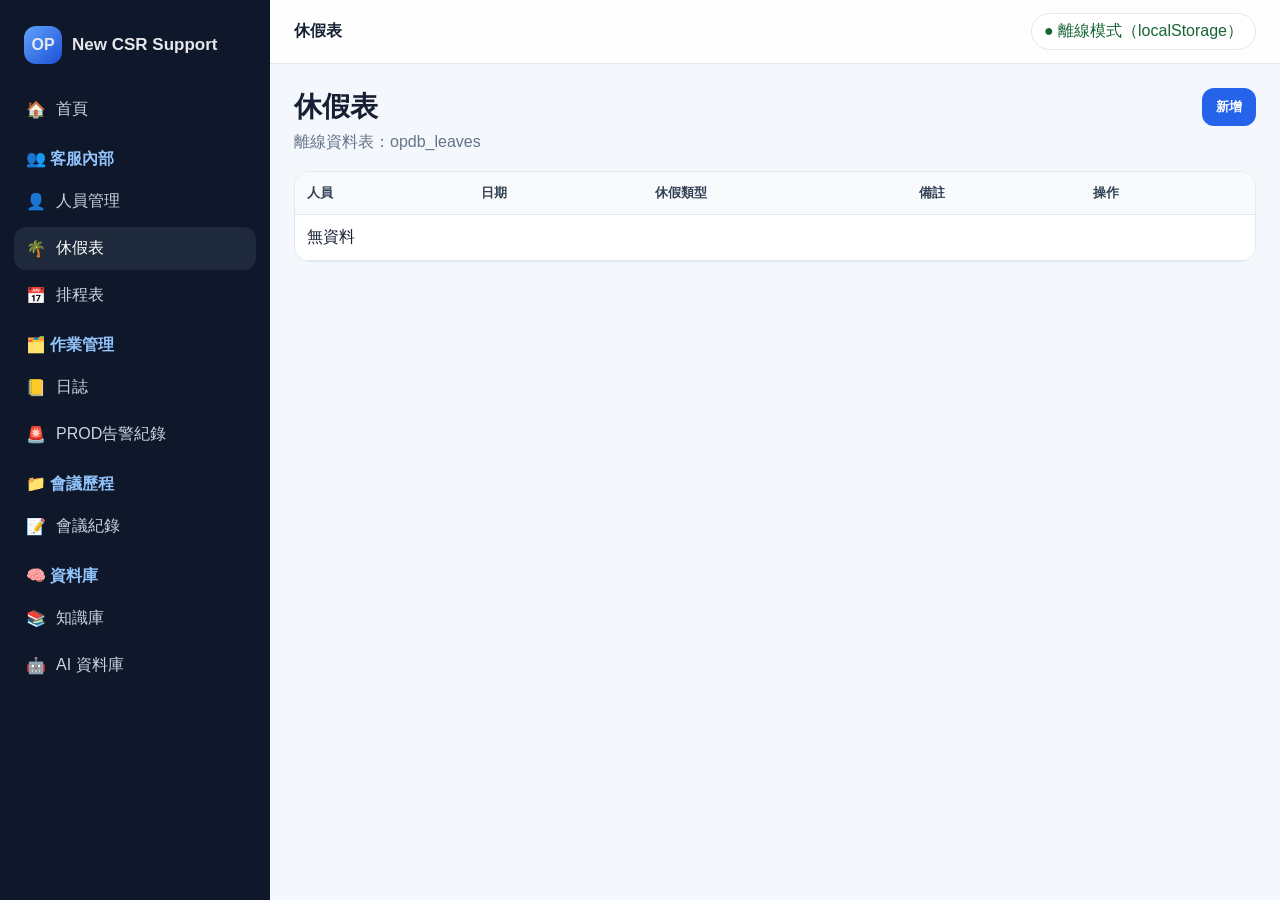
==== service/leave.html @ e33ca98e "Create leave.html" ====
<!doctype html><html lang="zh-Hant"><head><meta charset="utf-8"><meta name="viewport" content="width=device-width,initial-scale=1"><title>休假表｜OP CSR Support</title><link rel="manifest" href="/OP-CSR-Support/manifest.json"><link rel="stylesheet" href="../assets/styles.css"></head><body><script src="../assets/local-storage-db.js"></script><script src="../assets/app.js"></script><script src="../assets/simple-crud.js"></script><script>initSimpleCrud('leave')</script></body></html>
---- assets/styles.css ----
:root{--bg:#f4f7fb;--panel:#fff;--brand:#2563eb;--text:#172033;--muted:#64748b;--line:#e2e8f0;--danger:#dc2626;--shadow:0 12px 30px rgba(15,23,42,.08)}*{box-sizing:border-box}body{margin:0;background:var(--bg);color:var(--text);font-family:-apple-system,BlinkMacSystemFont,"Segoe UI","Noto Sans TC",Arial,sans-serif}.app-shell{display:flex;min-height:100vh}.sidebar{width:270px;background:#0f172a;color:#e5e7eb;padding:18px 14px;position:fixed;inset:0 auto 0 0;overflow:auto}.brand{display:flex;align-items:center;gap:10px;padding:8px 10px 20px}.logo{width:38px;height:38px;border-radius:12px;background:linear-gradient(135deg,#60a5fa,#1d4ed8);display:grid;place-items:center;font-weight:800}.brand h1{font-size:17px;margin:0}.nav-title{padding:14px 12px 6px;color:#93c5fd;font-weight:800}.nav a{display:flex;align-items:center;gap:10px;color:#cbd5e1;text-decoration:none;padding:11px 12px;border-radius:12px;margin:4px 0}.nav a.active,.nav a:hover{background:#1e293b;color:white}.main{margin-left:270px;flex:1;min-width:0}.topbar{height:64px;background:rgba(255,255,255,.9);border-bottom:1px solid var(--line);display:flex;align-items:center;justify-content:space-between;padding:0 24px;position:sticky;top:0;z-index:5}.user-pill{display:inline-flex;gap:8px;align-items:center;border:1px solid var(--line);border-radius:999px;padding:7px 12px;background:#fff;color:#166534}.content{padding:24px}.page-head{display:flex;justify-content:space-between;gap:16px;align-items:flex-start;margin-bottom:18px}.page-title h2{margin:0;font-size:28px}.page-title p{margin:6px 0 0;color:var(--muted)}.card{background:var(--panel);border:1px solid var(--line);border-radius:18px;box-shadow:var(--shadow);padding:18px}.grid{display:grid;gap:16px}.stats{grid-template-columns:repeat(4,minmax(0,1fr))}.quick{grid-template-columns:repeat(2,minmax(0,1fr))}.quick a{display:block;text-decoration:none;color:var(--text);padding:16px;border:1px solid var(--line);border-radius:16px;background:#fff}.btn{border:0;border-radius:12px;padding:10px 14px;background:var(--brand);color:#fff;cursor:pointer;font-weight:700}.btn.secondary{background:#e2e8f0;color:#0f172a}.btn.danger{background:var(--danger)}.btn.ghost{background:transparent;color:var(--brand);border:1px solid #bfdbfe}.toolbar{display:flex;flex-wrap:wrap;gap:10px;margin-bottom:14px}.input,select,textarea{width:100%;border:1px solid var(--line);border-radius:12px;padding:10px;background:white;font:inherit}textarea{min-height:110px}.table-wrap{overflow:auto;border:1px solid var(--line);border-radius:16px}table{width:100%;border-collapse:collapse;background:white}th,td{padding:12px;border-bottom:1px solid var(--line);text-align:left;vertical-align:top}th{background:#f8fafc;color:#334155;font-size:13px}.badge{display:inline-flex;border-radius:999px;padding:4px 9px;font-size:12px;background:#e0f2fe;color:#0369a1}.modal-backdrop{position:fixed;inset:0;background:rgba(15,23,42,.55);display:grid;place-items:center;z-index:20;padding:18px}.modal{width:min(1080px,100%);max-height:90vh;overflow:auto;background:white;border-radius:20px;box-shadow:var(--shadow)}.modal header,.modal footer{padding:16px 18px;border-bottom:1px solid var(--line);display:flex;justify-content:space-between;align-items:center}.modal footer{border-top:1px solid var(--line);border-bottom:0}.modal .body{padding:18px}.toast{position:fixed;right:18px;bottom:18px;background:#0f172a;color:white;border-radius:14px;padding:12px 14px;z-index:30}.hidden{display:none!important}.form-grid,.schema-grid{display:grid;gap:12px}.designer-row{display:grid;grid-template-columns:repeat(6,1fr) 90px;gap:8px;align-items:end;border-bottom:1px solid var(--line);padding:10px 0}.subtable-row{display:grid;grid-template-columns:1fr 1fr auto;gap:8px;margin-bottom:8px}@media(max-width:900px){.sidebar{display:none}.main{margin-left:0}.stats,.quick{grid-template-columns:1fr}.designer-row{grid-template-columns:1fr 1fr}.content{padding:14px}}
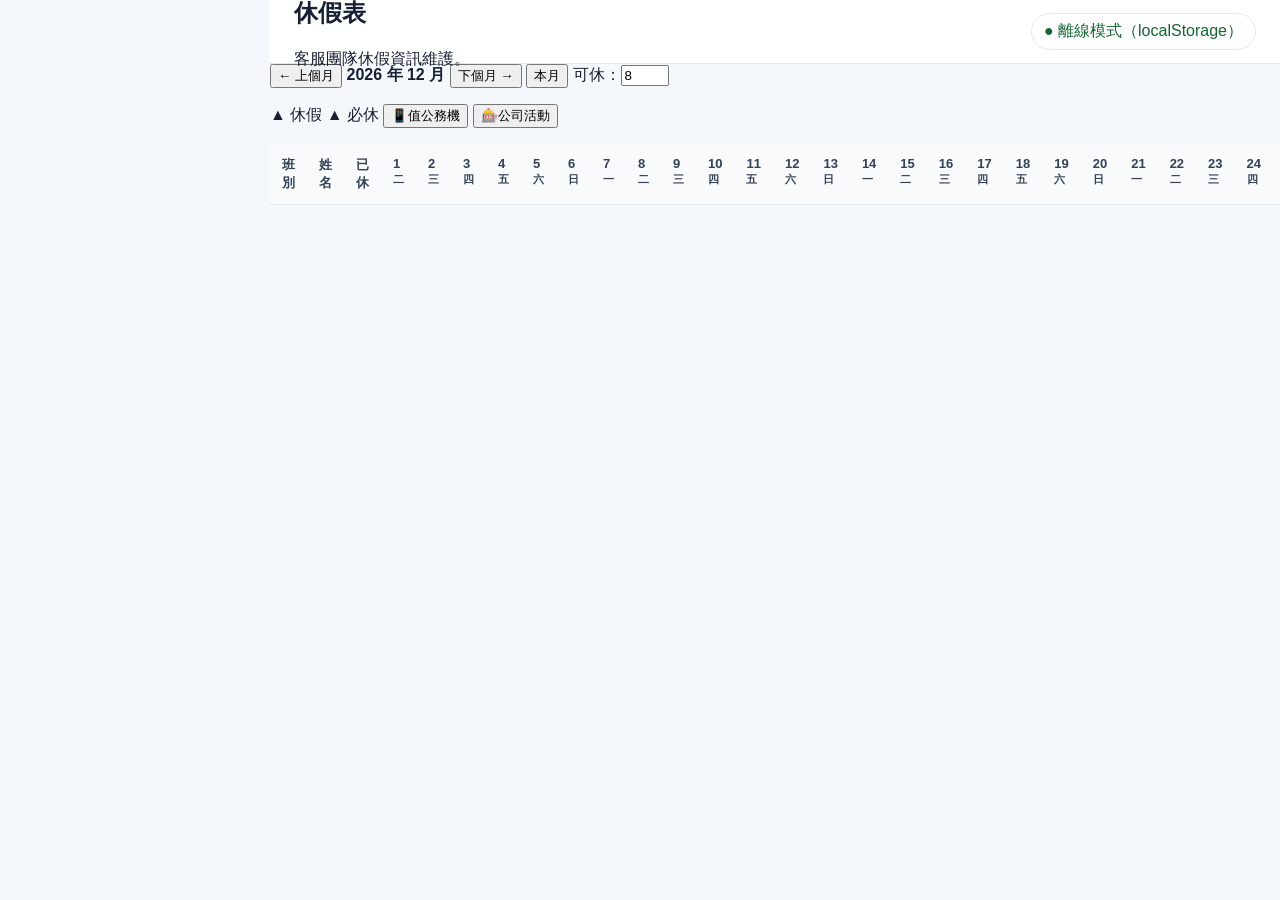
==== commit e3b89140: "Update leave.html" ====
--- a/service/leave.html
+++ b/service/leave.html
@@ -1 +1,53 @@
-<!doctype html><html lang="zh-Hant"><head><meta charset="utf-8"><meta name="viewport" content="width=device-width,initial-scale=1"><title>休假表｜OP CSR Support</title><link rel="manifest" href="/OP-CSR-Support/manifest.json"><link rel="stylesheet" href="../assets/styles.css"></head><body><script src="../assets/local-storage-db.js"></script><script src="../assets/app.js"></script><script src="../assets/simple-crud.js"></script><script>initSimpleCrud('leave')</script></body></html>
+<!doctype html>
+<html lang="zh-Hant">
+<head>
+ <meta charset="utf-8" />
+ <meta name="viewport" content="width=device-width, initial-scale=1" />
+ <title>休假表｜OMNIPLAY 客服系統</title>
+ <link rel="stylesheet" href="../assets/styles.css" />
+ <link rel="manifest" href="/OP-CSR-Support/manifest.json" />
+ <meta name="theme-color" content="#3B82F6" />
+ <meta name="apple-mobile-web-app-capable" content="yes" />
+ <meta name="apple-mobile-web-app-status-bar-style" content="black-translucent" />
+ <link rel="apple-touch-icon" href="assets/icon-192.png" />
+</head>
+<body>
+ <section class="app-shell" aria-label="客服系統主畫面">
+ <aside id="sidebar"></aside>
+ <div class="sidebar-overlay" id="sidebarOverlay" aria-hidden="true"></div>
+ <main class="main">
+ <header class="topbar">
+ <div>
+ <h1>休假表</h1>
+ <p>客服團隊休假資訊維護。</p>
+ </div>
+ <div class="user-pill">● 離線模式（localStorage）</div>
+ </header>
+ <section class="leave-panel" aria-label="休假表">
+ <div class="panel-heading leave-heading">
+ <div class="leave-toolbar" aria-label="月份切換與特殊標記">
+ <button class="secondary-button" id="prevLeaveMonth" type="button">← 上個月</button>
+ <strong id="leaveMonthLabel">—</strong>
+ <button class="secondary-button" id="nextLeaveMonth" type="button">下個月 →</button>
+ <button class="ghost-button" id="todayLeaveMonth" type="button">本月</button>
+ <label class="global-quota-field" for="globalLeaveQuota">可休：<input id="globalLeaveQuota" data-action="quota" type="number" min="0" max="31" step="1" value="8" aria-label="當月全員可休天數" /></label>
+ </div>
+ </div>
+ <div class="leave-meta">
+ <p id="leaveLegend" class="leave-legend"><span class="leave-marker">▲</span> 休假 <span class="leave-marker is-required">▲</span> 必休 <button class="leave-legend-button special-mode-button" id="phoneSpecialMode" type="button" data-special="phone" aria-pressed="false">📱值公務機</button> <button class="leave-legend-button special-mode-button" id="eventSpecialMode" type="button" data-special="event" aria-pressed="false">🎰公司活動</button></p>
+ <p class="leave-status" id="leaveStatus" data-type="info" hidden></p>
+ </div>
+ <div class="leave-table-wrap" aria-label="可左右滑動的休假表">
+ <table class="leave-table" id="leaveTable">
+ <thead id="leaveTableHead"></thead>
+ <tbody id="leaveTableBody"></tbody>
+ </table>
+ </div>
+ </section>
+ </main>
+ </section>
+ <script src="../assets/local-storage-db.js"></script>
+ <script src="../assets/app.js"></script>
+ <script src="../assets/leave.js"></script>
+</body>
+</html>
